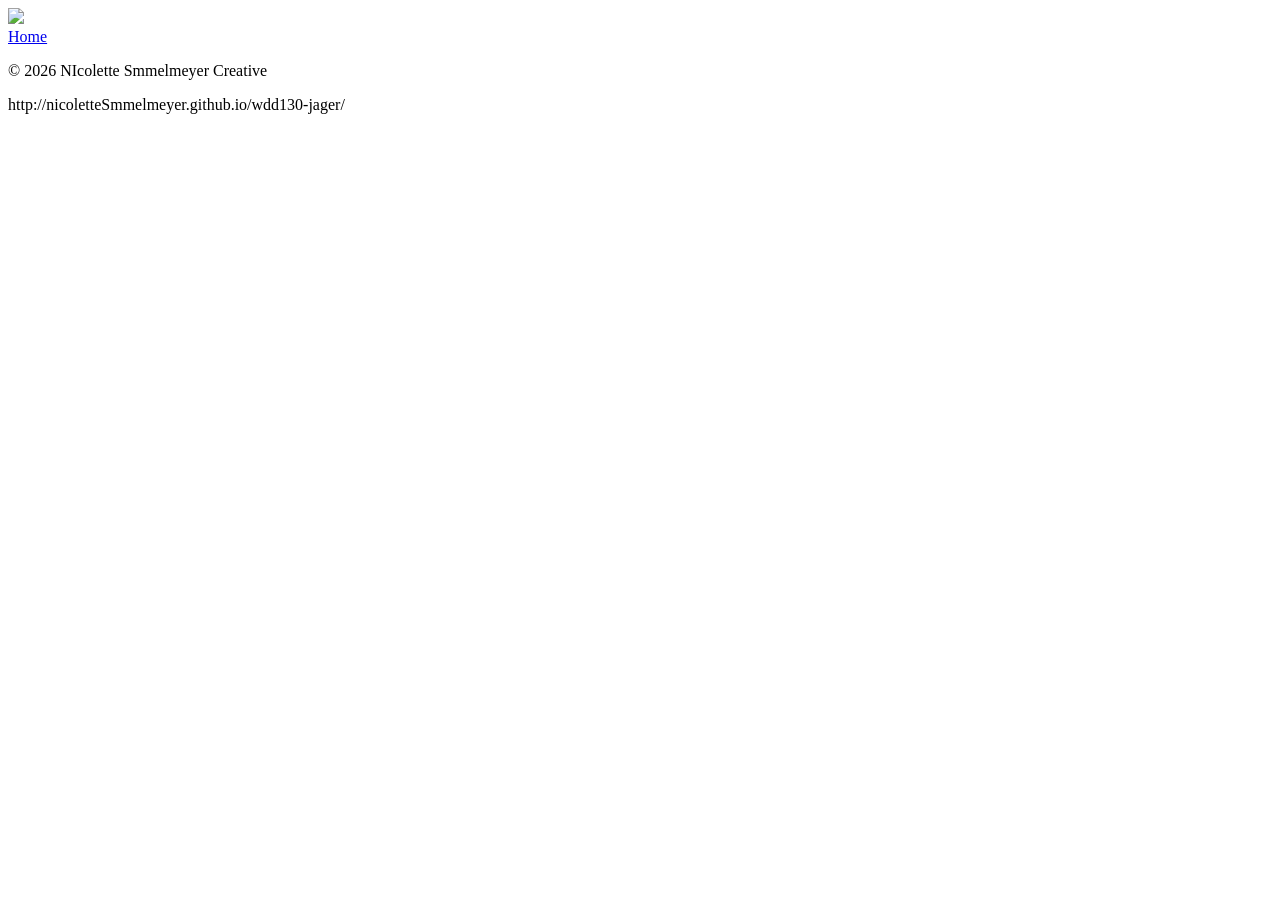
==== Home.html @ ae17913b "Rename README.md to Home.html" ====
<!DOCTYPE html>
<html lang="en">
<head>
    <meta charset="UTF-8">
    <meta name="viewport" content="width=device-width, initial-scale=1.0">
    <title>Nicole Semmelmeyer Creative</title>

    <link rel="stylesheet" href="styles/styles.css">

    <!-- Google Font -->

    <link href="http://fonts.googleapis.com/css2?family=Fraunces:wght@600&family=Popins:wght@300;600&display=swap" rel="stylesheet">
    </head>

    <boddy>

    <header>

    <img src="Image/logo.png" alt"Nicolette Smmelmeyer Creative Logo">

    <nav>
    <a href="index.html"> Home</a>
    <a herf="services.html"Services</a>
    <a herf"porftfolio.html"Portfolio</a>
<main> 

</main>

<footer>

<p>&copy; 2026 NIcolette Smmelmeyer Creative</p>

</boddy>
</html>

    
</footer>
    
</main>
    
http://nicoletteSmmelmeyer.github.io/wdd130-jager/
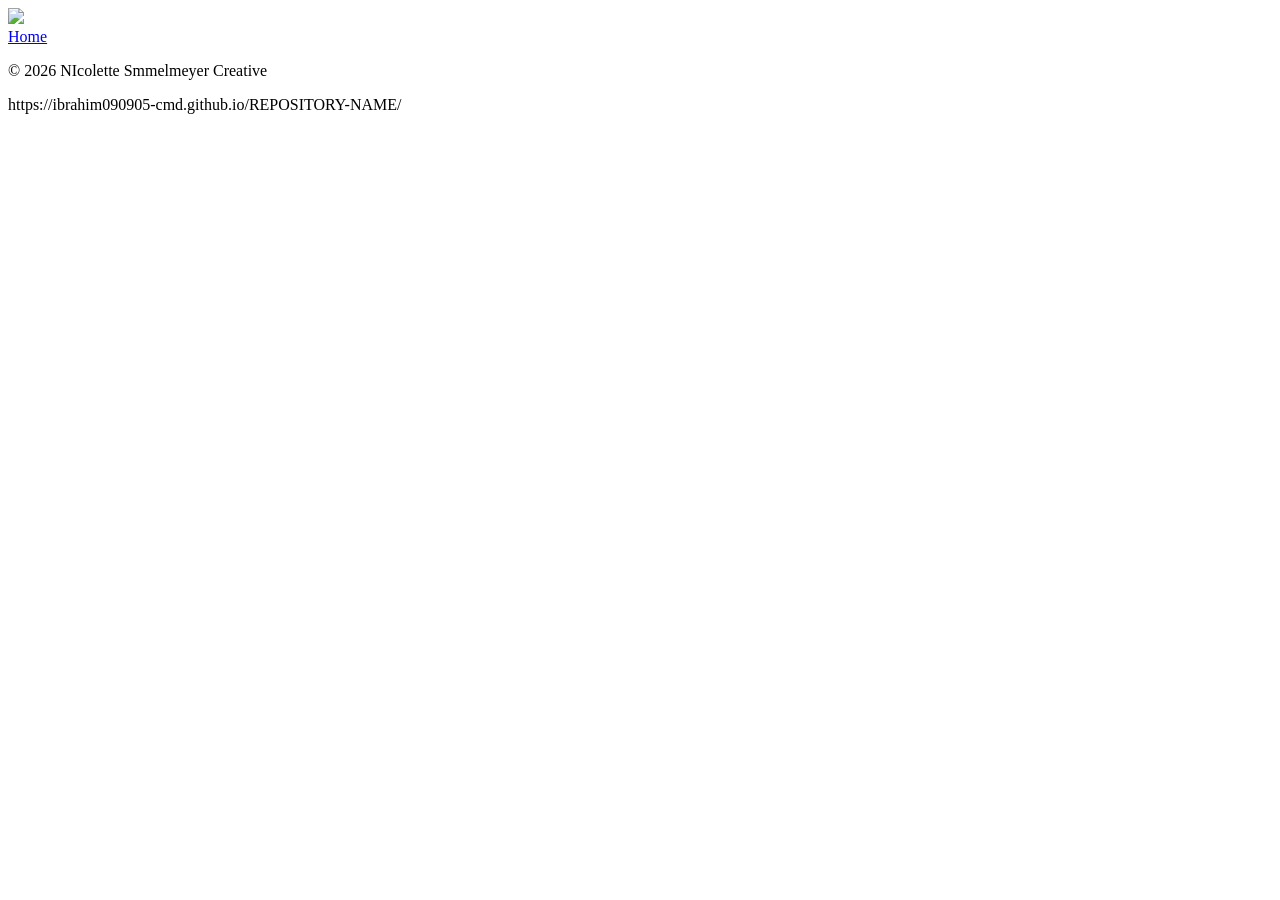
==== commit e4291cbc: "Update footer link to new GitHub Pages URL" ====
--- a/Home.html
+++ b/Home.html
@@ -38,5 +38,4 @@
 </footer>
     
 </main>
-    
-http://nicoletteSmmelmeyer.github.io/wdd130-jager/
+    https://ibrahim090905-cmd.github.io/REPOSITORY-NAME/
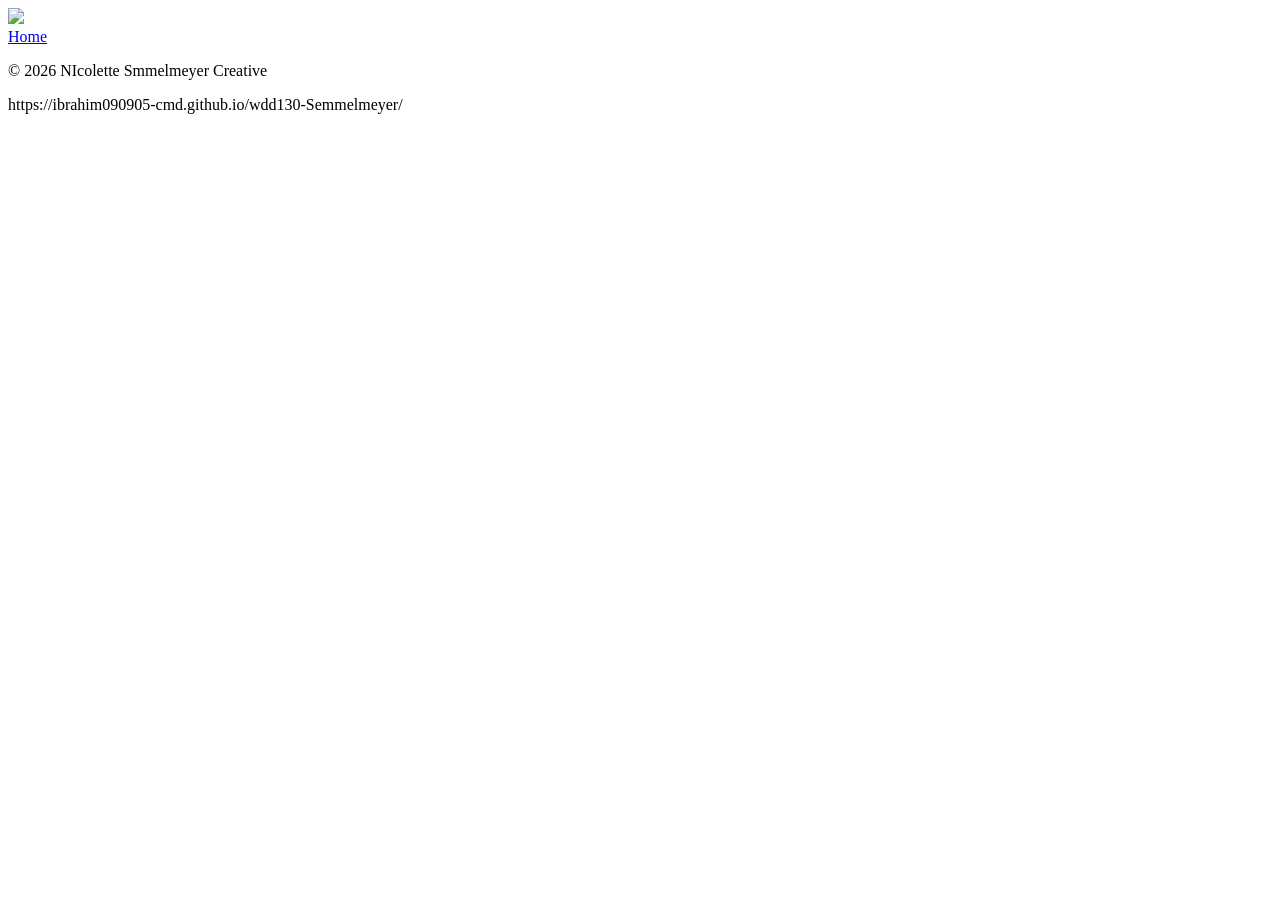
==== commit 1507b76a: "Update Home.html" ====
--- a/Home.html
+++ b/Home.html
@@ -35,7 +35,7 @@
 </html>
 
     
-</footer>
+</footer>  
     
 </main>
-    https://ibrahim090905-cmd.github.io/REPOSITORY-NAME/
+https://ibrahim090905-cmd.github.io/wdd130-Semmelmeyer/
